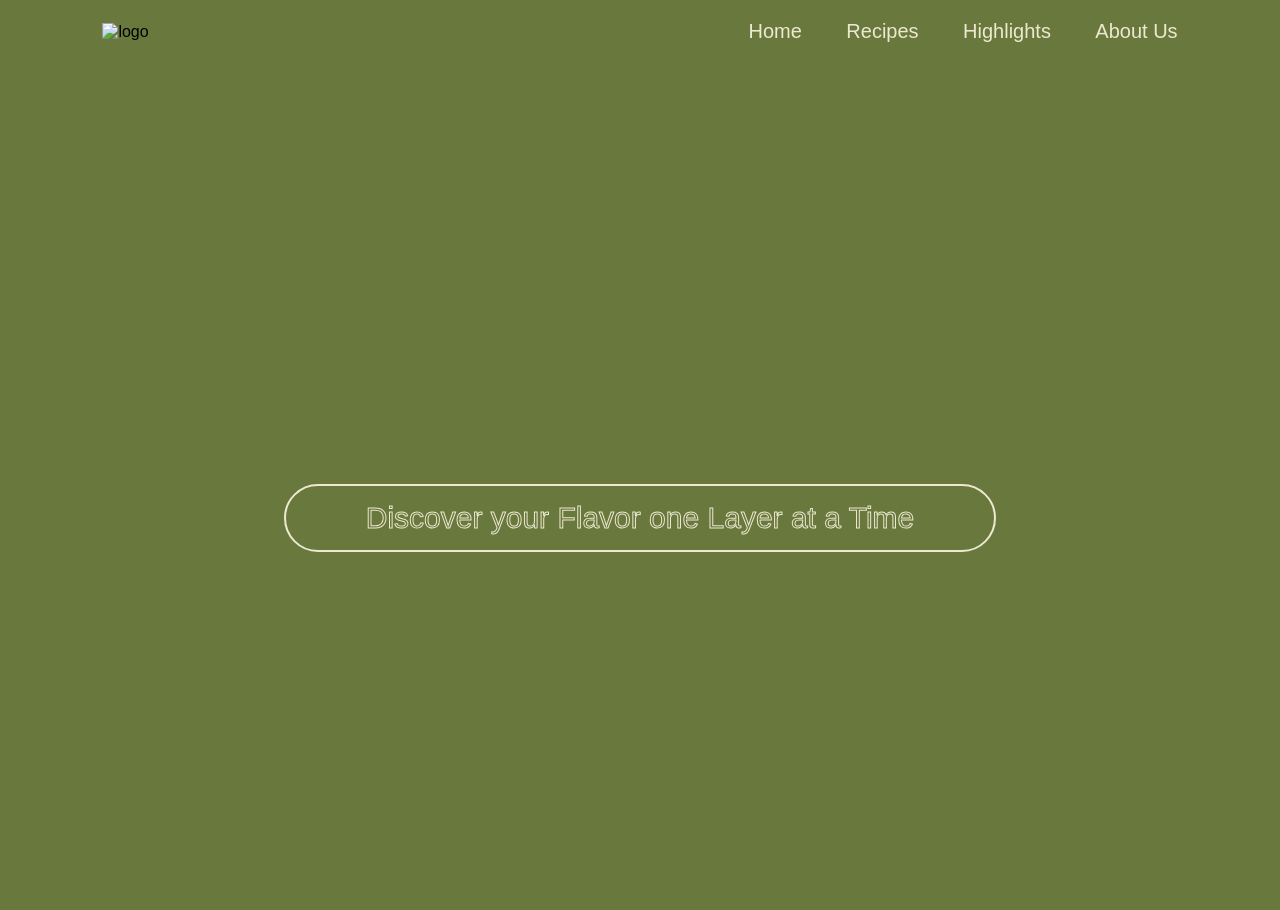
==== Sweetlayerpastries.html @ 7bde3ee2 "Add files via upload" ====
<!DOCTYPE html>
<html lang="en">

<html>
    <head>
        	<!-- head definitions go here -->
		<!-- This is called character encoding and is the preferred encoding for e-mail and web pages. -->
  	<meta charset="UTF-8">
		<!-- What is the name of your page? -->
  	<meta name="description" content="Sweet Layer pastries">
		<!-- What is your page about? Include keywords here so that browsers can find your page. -->
  	<meta name="keywords" content="Baking, Ingredients,">
		<!-- To show that you are the author of the document. Put in your name. -->
 	<meta name="author" content="Adilene Martin">
		<!-- Setting the viewport to make your website look good on all devices -->
  	<meta name="viewport" content="width=device-width, initial-scale=1.0">
		<!-- This will refresh you page every 1800 seconds. -->	
	<meta http-equiv="refresh" content="1800">

	<title>SweetLayerPastries</title>

	<link rel="stylesheet" href="mystyle.css">  <!-- This is the link to the external style named "mystyle.css" -->

    <link rel="stylesheet" href="mystyle.css">
	</head>
	<body>
	

		
		<div class="hero">

            <video autoplay loop muted plays-inline class="back-video">
                <source src="images/Cakevideo.mp4.MOV" type="video/mp4">
            </video>


<header>
	
            <nav>
                <img src="images/cakelogo.png" class="logo" alt="logo">
                <ul>
                    <li><a href="#">Home</a></li>
                    <li><a href="#">Recipes</a></li>
                    <li><a href="#">Highlights</a></li>
                    <li><a href="#">About Us</a></li>
                </ul>
            </nav>
</header>

			<div class="content">
			
                <h2>Sweet Layer Pastry</h2>
                <a href="#">Discover your Flavor one Layer at a Time </a>
            </div>
		</div>



	</body>
</html>
---- mystyle.css ----
* {
	margin: 0;
	padding: 0;
	box-sizing: border-box;
	font-family: 'poppin', sans-serif;
background-color: #69793e;
	

	
}
header{
	z-index: 10;
	display: flex;
	justify-content: space-between;
	align-items: center;
	padding: 0px 0%;
}

.hero{
	width: 100%;
	height: 100vh;
	background-color: #ede8d0;
	position: relative;
	padding: 0 5%;
	display: flex;
	align-items: center;
	justify-content: center;
}
nav{
	width: 100%;
	position: absolute;
	top: 0;
	left: 0;
	padding: 20px 8%;
	display: flex;
	align-items: center;
	justify-content: space-between;
}

nav .logo{
	width: 5%;
}
nav ul li{
	list-style: none;
	display: inline-block;
	margin-left: 40px;
}
nav ul li a{
	text-decoration: none;
	color: #ede8d0;
	font-size: 20px;
	z-index: 2;
}

.content{
	text-align: center;
	z-index: 1;
	
}
.content h2{

	font-size: 100px;
	color: #69793e;
	font-weight: 600;
	transition: 0.5s;
	

}
.content h2:hover{
	-webkit-text-stroke: 2px #8A9A5B;
	color: transparent;
}
.content a{
	text-decoration:solid;
	display: inline-block;
	color: #ede8d0;
	font-size: 30px;
	border: 2px solid #ede8d0;
	padding: 15px 80px;
	border-radius: 50px;
	margin-top: 20px;
}
.content a{
	font-weight: 20;
	transition: 0.5s;

	
}
.content a{
	-webkit-text-stroke: 1px #ede8d0;
	color: transparent;
}

.back-video{
	position: absolute;
	right: 0;
	bottom: 0;
	top: 10px;
	z-index: 1;
}

@media (min-aspect-ratio: 16/9){
	.back-video{
		width: 100%;
		height: auto;
	}
}
@media (max-aspect-ratio: 16/9){
	.back-video{
		width: auto;
		height: 100%;
	}
}
---- mystyle.css ----
* {
	margin: 0;
	padding: 0;
	box-sizing: border-box;
	font-family: 'poppin', sans-serif;
background-color: #69793e;
	

	
}
header{
	z-index: 10;
	display: flex;
	justify-content: space-between;
	align-items: center;
	padding: 0px 0%;
}

.hero{
	width: 100%;
	height: 100vh;
	background-color: #ede8d0;
	position: relative;
	padding: 0 5%;
	display: flex;
	align-items: center;
	justify-content: center;
}
nav{
	width: 100%;
	position: absolute;
	top: 0;
	left: 0;
	padding: 20px 8%;
	display: flex;
	align-items: center;
	justify-content: space-between;
}

nav .logo{
	width: 5%;
}
nav ul li{
	list-style: none;
	display: inline-block;
	margin-left: 40px;
}
nav ul li a{
	text-decoration: none;
	color: #ede8d0;
	font-size: 20px;
	z-index: 2;
}

.content{
	text-align: center;
	z-index: 1;
	
}
.content h2{

	font-size: 100px;
	color: #69793e;
	font-weight: 600;
	transition: 0.5s;
	

}
.content h2:hover{
	-webkit-text-stroke: 2px #8A9A5B;
	color: transparent;
}
.content a{
	text-decoration:solid;
	display: inline-block;
	color: #ede8d0;
	font-size: 30px;
	border: 2px solid #ede8d0;
	padding: 15px 80px;
	border-radius: 50px;
	margin-top: 20px;
}
.content a{
	font-weight: 20;
	transition: 0.5s;

	
}
.content a{
	-webkit-text-stroke: 1px #ede8d0;
	color: transparent;
}

.back-video{
	position: absolute;
	right: 0;
	bottom: 0;
	top: 10px;
	z-index: 1;
}

@media (min-aspect-ratio: 16/9){
	.back-video{
		width: 100%;
		height: auto;
	}
}
@media (max-aspect-ratio: 16/9){
	.back-video{
		width: auto;
		height: 100%;
	}
}
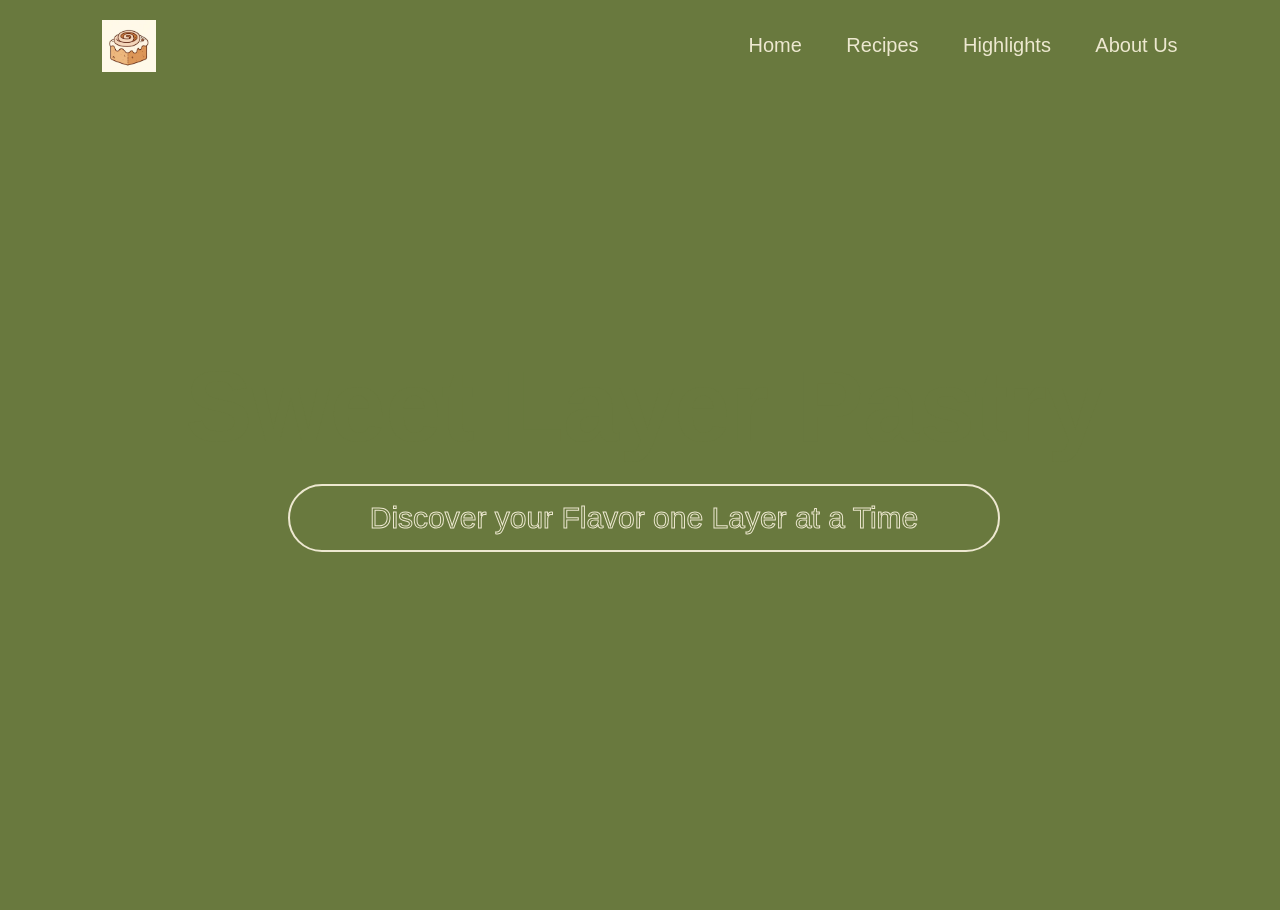
==== commit d76803f5: "Add files via upload" ====
--- a/Sweetlayerpastries.html
+++ b/Sweetlayerpastries.html
@@ -30,14 +30,14 @@
 		<div class="hero">
 
             <video autoplay loop muted plays-inline class="back-video">
-                <source src="images/Cakevideo.mp4.MOV" type="video/mp4">
-            </video>
+                <source src="cakevideo5.mp4" type="video/mp4">
+            </video>x	
 
 
 <header>
 	
             <nav>
-                <img src="images/cakelogo.png" class="logo" alt="logo">
+                <img src="logocake.png" class="logo" alt="logo">
                 <ul>
                     <li><a href="#">Home</a></li>
                     <li><a href="#">Recipes</a></li>
